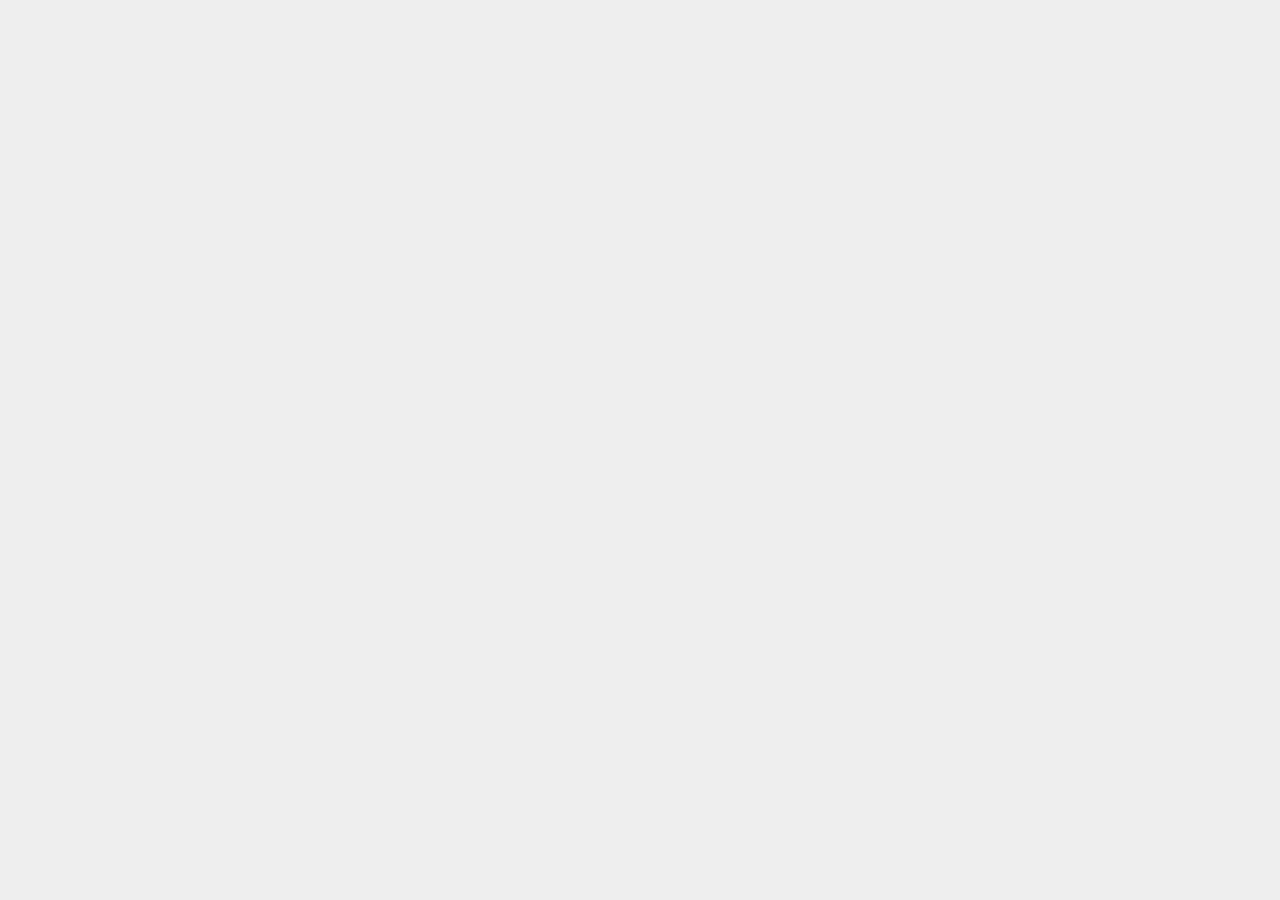
==== index.html @ 39e017b3 "Add files via upload" ====
<!DOCTYPE html>
<html lang="en">
  <head>
    <title>The Net Ninja - CSS Flexbox</title>
    <link rel="stylesheet" type="text/css" href="style.css">
  </head>
  <body>
    <div class="wrapper">
      <div class="flex-container">
        <div class="box one"></div>
        <div class="box two"></div>
        <div class="box three"></div>
      </div>
    </div>
  </body>
</html>
---- style.css ----
*{
    font-family: verdana;
    margin: 0;
}

body{
    background: #eee;
}

.wrapper{
    width: 100%;
    max-width: 960px;
    margin: 0 auto;
}
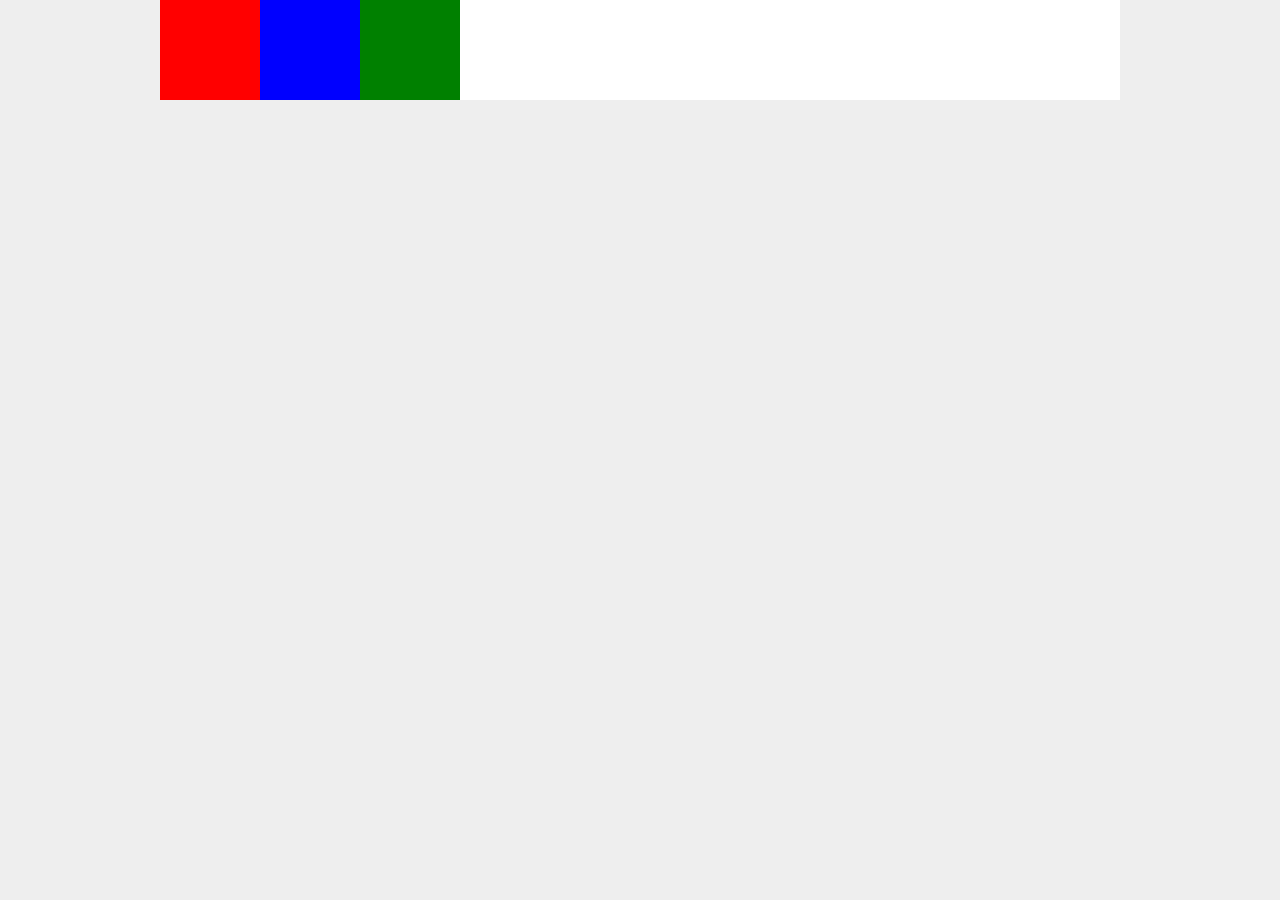
==== commit 2d4efbac: "Flex containers" ====
--- a/index.html
+++ b/index.html
@@ -5,6 +5,7 @@
     <link rel="stylesheet" type="text/css" href="style.css">
   </head>
   <body>
+
     <div class="wrapper">
       <div class="flex-container">
         <div class="box one"></div>
--- a/style.css
+++ b/style.css
@@ -13,3 +13,25 @@
     margin: 0 auto;
 }
 
+.flex-container{
+    display: flex;
+    background: #fff;
+}
+
+.box{
+    height: 100px;
+    min-width: 100px;
+    float: left;
+}
+
+.one{
+    background: red;
+}
+
+.two{
+    background: blue;
+}
+
+.three{
+    background: green;
+}
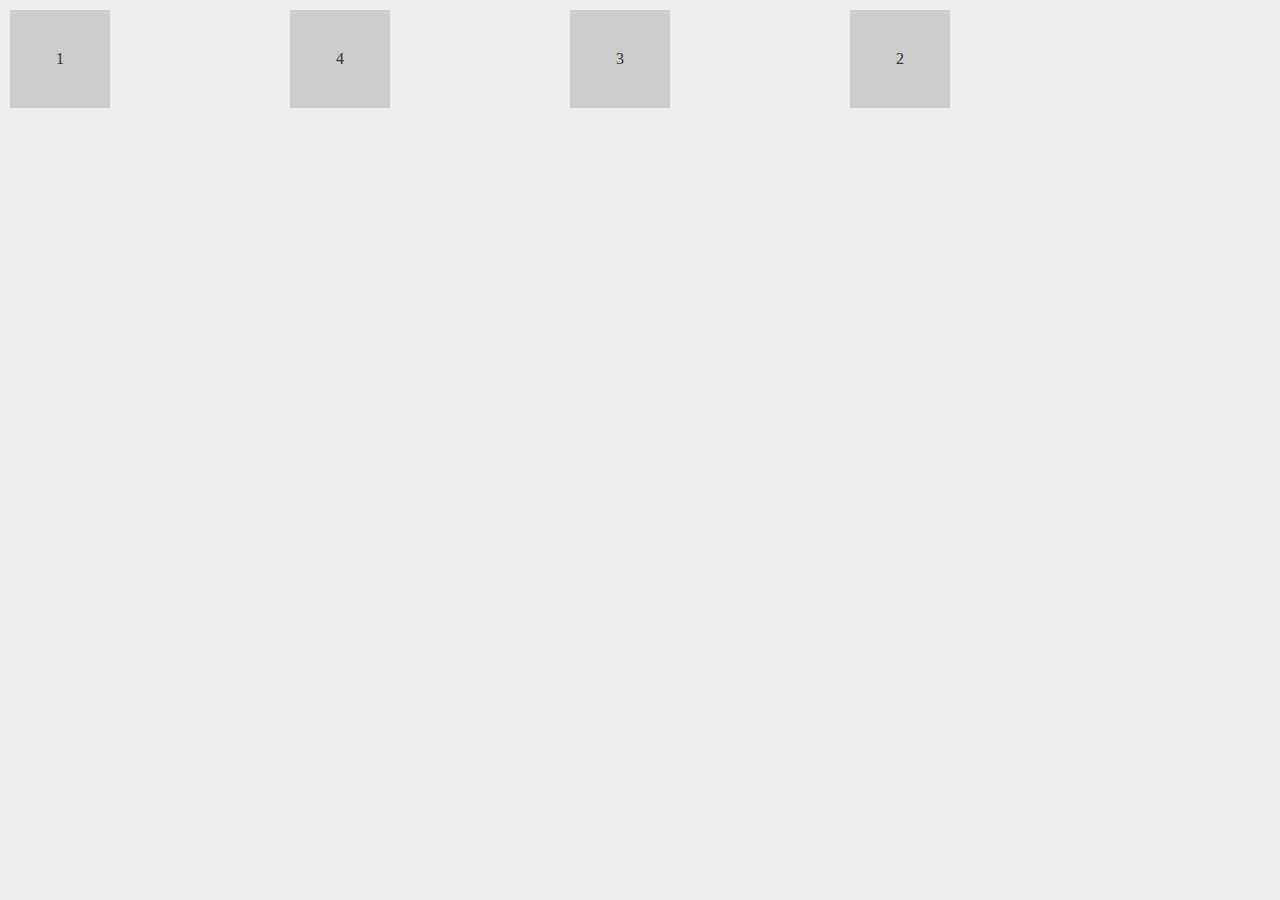
==== commit 97478621: "Element order" ====
--- a/index.html
+++ b/index.html
@@ -5,13 +5,16 @@
     <link rel="stylesheet" type="text/css" href="style.css">
   </head>
   <body>
+    <div class="wrapper">
 
-    <div class="wrapper">
-      <div class="flex-container">
-        <div class="box one"></div>
-        <div class="box two"></div>
-        <div class="box three"></div>
-      </div>
+    <section id="blocks">
+
+        <div class="one">1</div>
+        <div class="two">2</div>
+        <div class="three">3</div>
+        <div class="four">4</div>
+      </section>
+
     </div>
   </body>
 </html>--- a/style.css
+++ b/style.css
@@ -5,33 +5,30 @@
 
 body{
     background: #eee;
+    color: #333;
 }
 
 .wrapper{
     width: 100%;
     max-width: 960px;
-    margin: 0 auto;
 }
 
-.flex-container{
+#blocks{
     display: flex;
-    background: #fff;
+    margin: 10px;
+    justify-content: space-between;
 }
 
-.box{
-    height: 100px;
-    min-width: 100px;
-    float: left;
+#blocks div{
+    flex: 0 0 100px;
+    padding: 40px 0;
+    text-align: center;
+    background: #ccc;
 }
 
-.one{
-    background: red;
-}
 
-.two{
-    background: blue;
-}
 
-.three{
-    background: green;
-}
+.one{order: -3;}
+.two{order: 2;}
+.three{order: 1;}
+.four{order: 0;}
